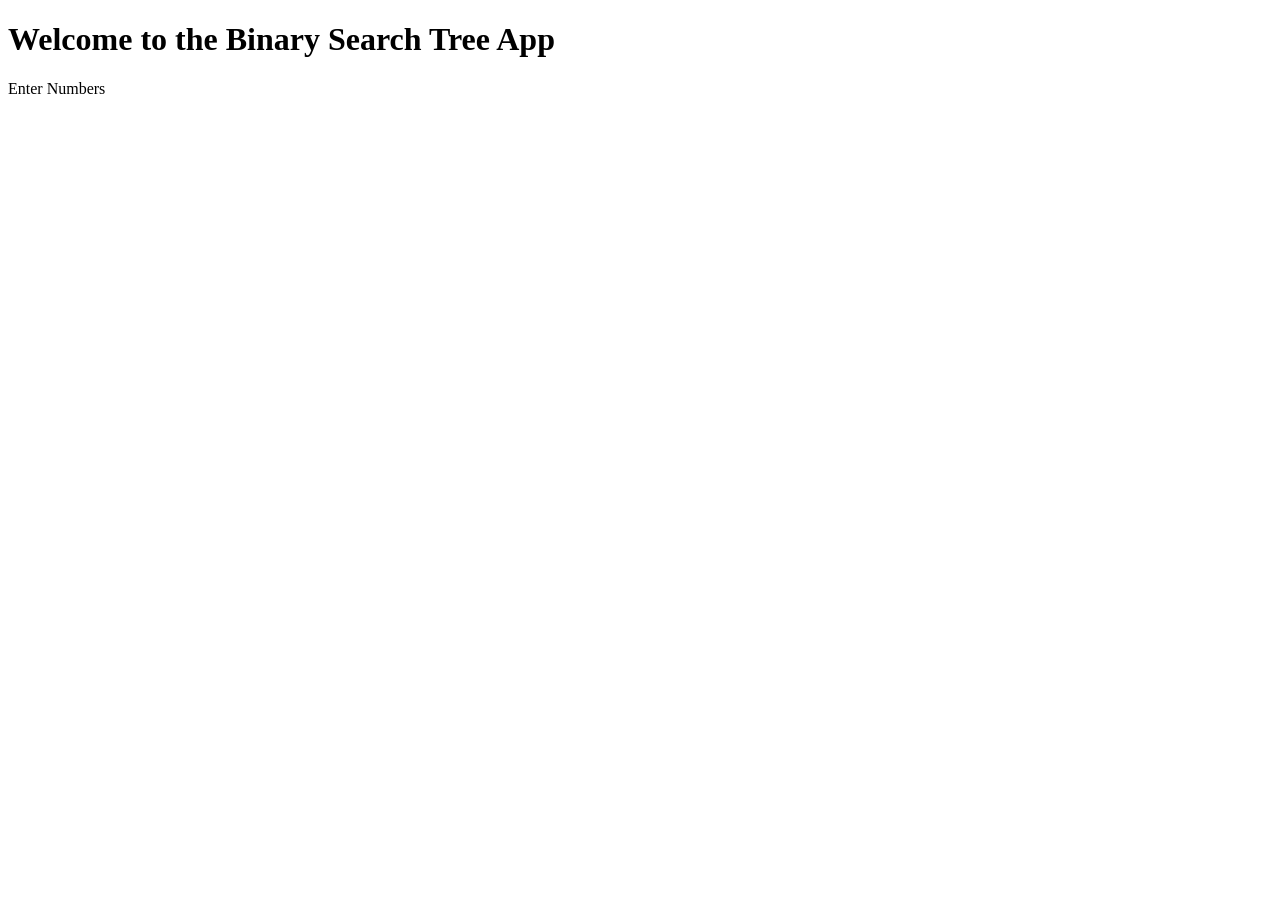
==== src/main/resources/templates/index.html @ 25c87a36 "Finally got it connected to html" ====
<!DOCTYPE html>
<html xmlns:th="http://www.thymeleaf.org">
<head>
    <title>Index Page</title>
</head>
<body>
<h1>Welcome to the Binary Search Tree App</h1>
<a th:href="@{/enter-numbers}">Enter Numbers</a>
</body>
</html>
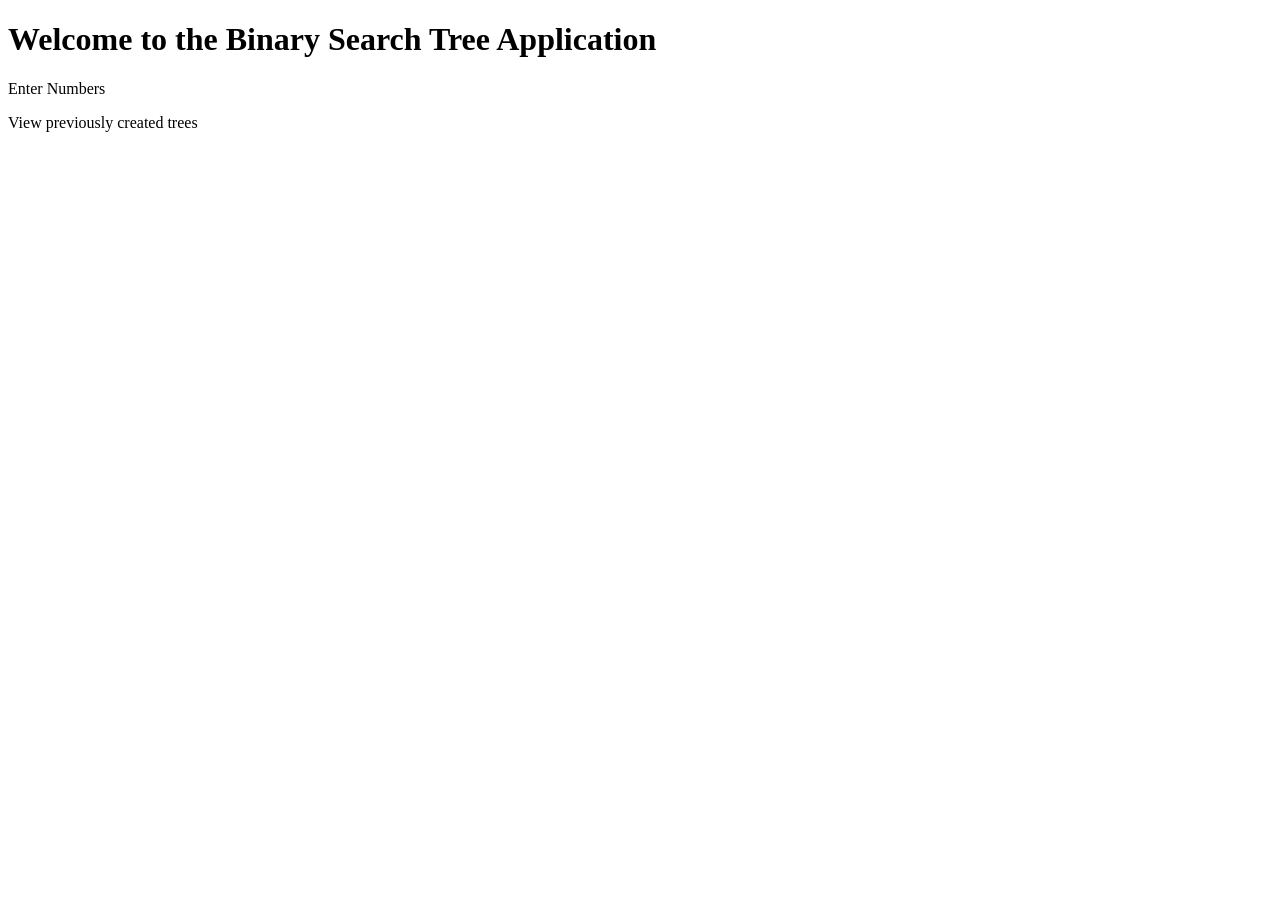
==== commit 42056009: "HTML pages changes" ====
--- a/src/main/resources/templates/index.html
+++ b/src/main/resources/templates/index.html
@@ -1,10 +1,15 @@
 <!DOCTYPE html>
 <html xmlns:th="http://www.thymeleaf.org">
 <head>
-    <title>Index Page</title>
+    <title>Binary Search Tree Application</title>
+    <link rel="stylesheet" href="/style.css" />
 </head>
 <body>
-<h1>Welcome to the Binary Search Tree App</h1>
-<a th:href="@{/enter-numbers}">Enter Numbers</a>
+<h1>Welcome to the Binary Search Tree Application</h1>
+
+<p><a th:href="@{/enter-numbers}"> Enter Numbers</a></p>
+
+<p><a th:href="@{/previous-trees}">View previously created trees</a></p>
+
 </body>
 </html>
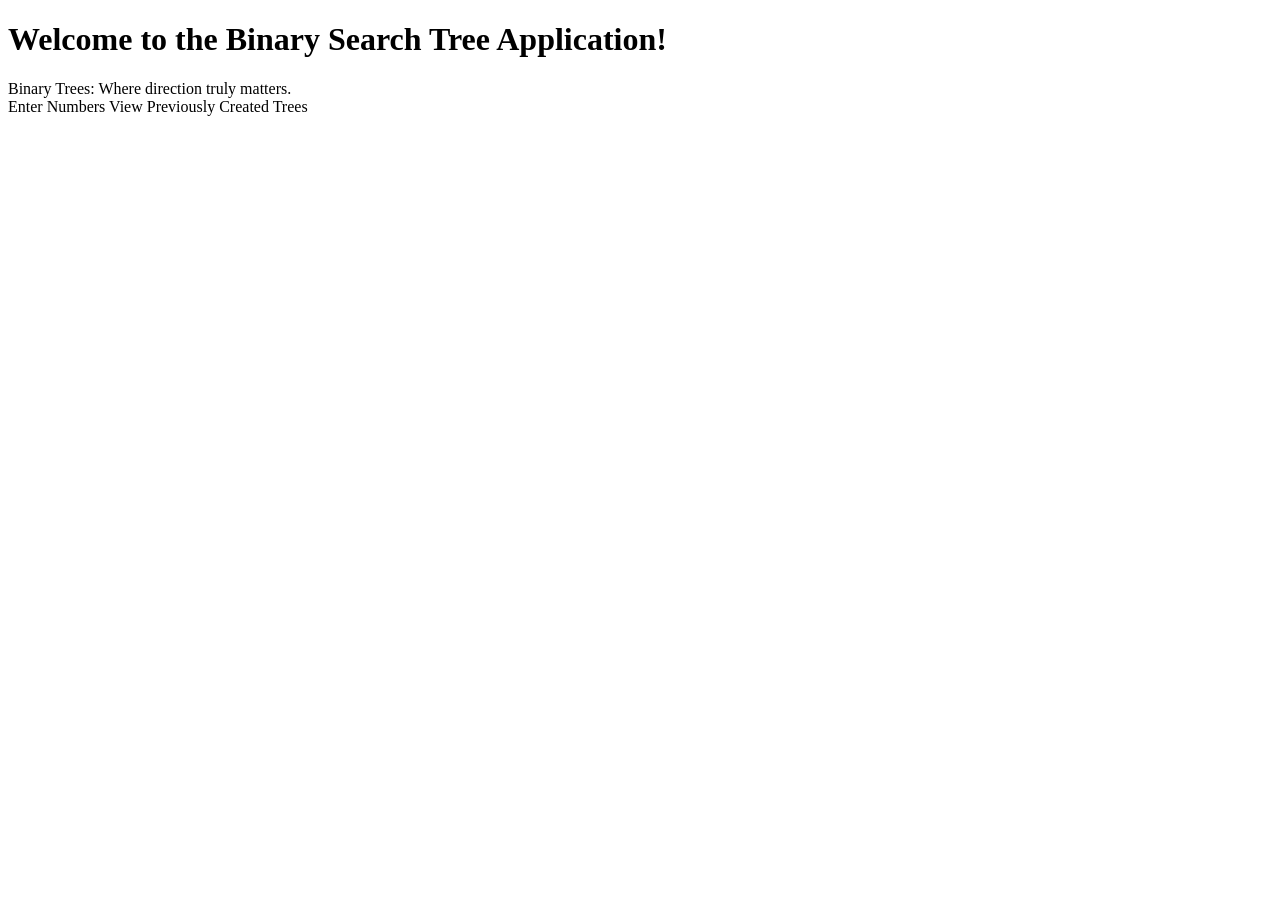
==== commit 12948dd9: "Index page is styled" ====
--- a/src/main/resources/templates/index.html
+++ b/src/main/resources/templates/index.html
@@ -5,11 +5,31 @@
     <link rel="stylesheet" href="/style.css" />
 </head>
 <body>
-<h1>Welcome to the Binary Search Tree Application</h1>
+<h1>Welcome to the Binary Search Tree Application!</h1>
 
-<p><a th:href="@{/enter-numbers}"> Enter Numbers</a></p>
+<div class="punBox" id="punBox"></div>
 
-<p><a th:href="@{/previous-trees}">View previously created trees</a></p>
+<script>
+    const punsDisplay = [
+       "This tree doesn't bark, but it does search fast.",
+       "Life’s a binary choice — left or right!",
+       "This application really knows how to make split decisions.",
+       "Binary Trees: Where direction truly matters."
+    ];
+
+    function showRandomPun() {
+        const pun = punsDisplay[Math.floor(Math.random() * punsDisplay.length)];
+        document.getElementById('punBox').innerText = pun;
+    }
+
+    showRandomPun();
+    setInterval(showRandomPun, 6000);
+</script>
+<div class="button-container">
+    <a th:href="@{/enter-numbers}" class="button-link">Enter Numbers</a>
+    <a th:href="@{/previous-trees}" class="button-link">View Previously Created Trees</a>
+</div>
+
 
 </body>
 </html>
